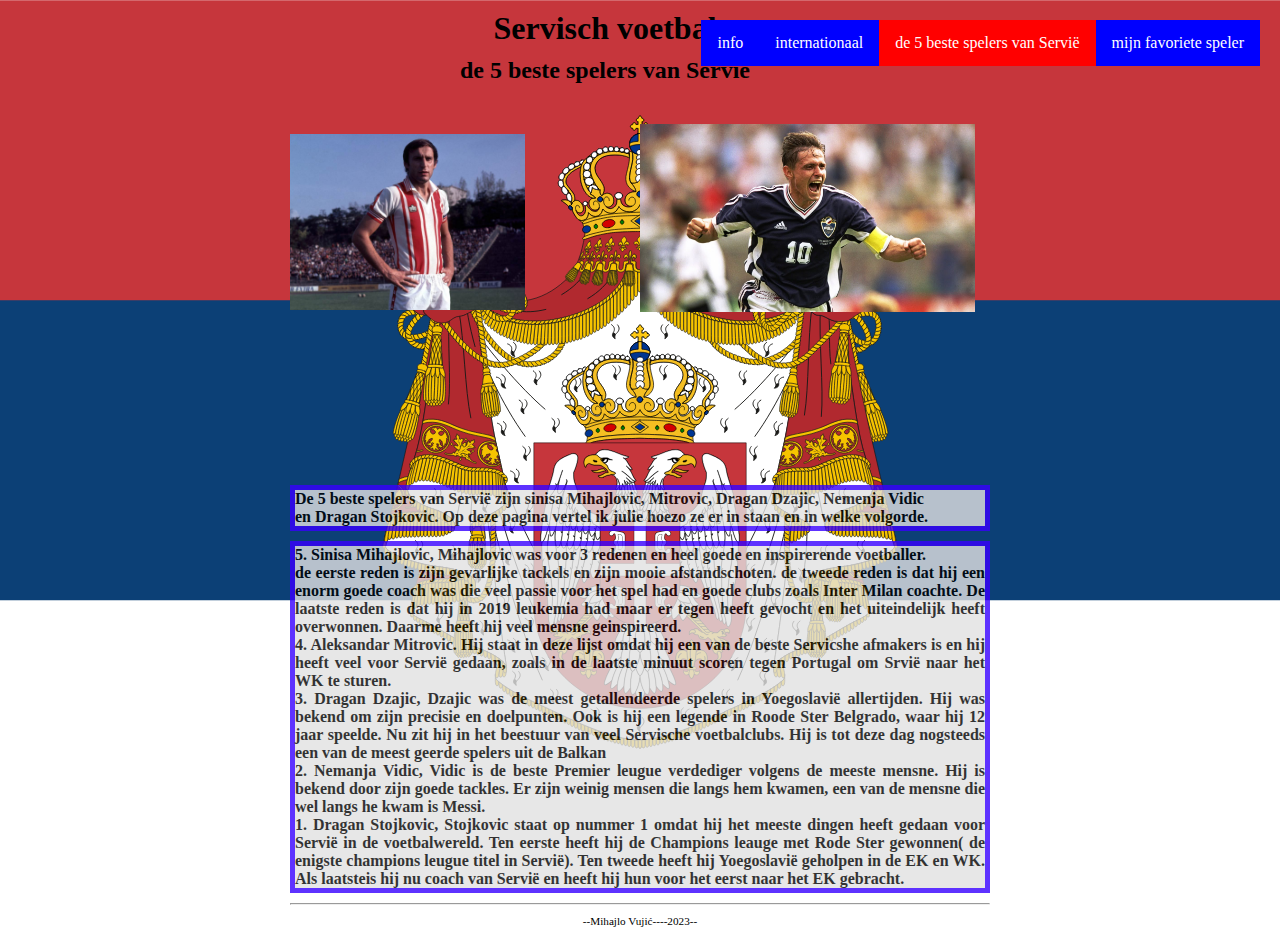
==== 5_beste_Servische_voetballers.html @ e8d6b5a5 "14-1-24" ====
<!DOCTYPE html>

<html lang="nl">

<head>
  <link rel="stylesheet" href="style.css" />
  <title>Servisch voetbal</title>
  <meta charset="UTF-8" />
</head>

<body id="image-container1">
  <div class="page">

    <header>
      <h1 class="belangrijk">Servisch voetbal</h1>
      <h2 class="belangrijk">de 5 beste spelers van Servië </h2>
    </header>

    <nav>
      <ul>
        <li><a href="index.html">info</a></li>
        <li><a href="internationaal.html">internationaal</a></li>
        <li><a class="active" href="5_beste_Servische_voetballers.html">de 5 beste spelers van Servië</a></li>
        <li><a href="mitrovic.html">mijn favoriete speler</a></li>
      </ul>
    </nav>
    
    <main>
      
      <a href="https://en.wikipedia.org/wiki/Dragan_D%C5%BEaji%C4%87" target="_blank"> <img class="dzajic" src="afbeeldingen/dragan-dzajic.jpg"></a>
      <a href="https://en.wikipedia.org/wiki/Dragan_Stojkovi%C4%87" target="_blank"> <img class="stojkovic" src="afbeeldingen/stojkovic.jpg"></a>

      <iframe width="230" height="155" src="https://www.youtube.com/embed/52UvOhhBjyU?si=ONRG11uRxCf6GPIZ" title="YouTube video player" frameborder="0" allow="accelerometer; autoplay; clipboard-write; encrypted-media; gyroscope; picture-in-picture; web-share" allowfullscreen></iframe>  
      <iframe width="230" height="155" src="https://www.youtube.com/embed/Eq6arcfenvw?si=2xV31fvyPbwbXAwy" title="YouTube video player" frameborder="0" allow="accelerometer; autoplay; clipboard-write; encrypted-media; gyroscope; picture-in-picture; web-share" allowfullscreen></iframe>  
      <iframe width="230" height="155" src="https://www.youtube.com/embed/L1fyP1MdpgQ?si=0piAVV0pYI_FZpzm" title="YouTube video player" frameborder="0" allow="accelerometer; autoplay; clipboard-write; encrypted-media; gyroscope; picture-in-picture; web-share" allowfullscreen></iframe>
        <p class="alinea">
          <strong> De 5 beste spelers van Servië zijn sinisa Mihajlovic, Mitrovic, Dragan Dzajic, Nemenja Vidic<br>
          en Dragan Stojkovic. Op deze pagina vertel ik julie hoezo ze er in staan en in welke volgorde.
        </strong>
        </p>
      
      
        <p class="alinea">
          <strong> 5. Sinisa Mihajlovic, Mihajlovic was voor 3 redenen en heel goede en inspirerende voetballer.<br>
            de eerste reden is zijn gevarlijke tackels en zijn mooie afstandschoten. de tweede reden is 
            dat hij een enorm goede coach was die veel passie voor het spel had en goede clubs zoals Inter Milan coachte.
            De laatste reden is dat hij in 2019 leukemia had maar er tegen heeft gevocht en het uiteindelijk heeft overwonnen.
            Daarme heeft hij veel mensne geinspireerd.<br>
            4. Aleksandar Mitrovic. Hij staat in deze lijst omdat hij een van de beste Servicshe afmakers is en 
            hij heeft veel voor Servië gedaan, zoals in de laatste minuut 
            scoren tegen Portugal om Srvië naar het WK te sturen.<br>
            3. Dragan Dzajic, Dzajic was de meest getallendeerde spelers in Yoegoslavië allertijden. 
            Hij was bekend om zijn precisie en doelpunten. Ook is hij een legende in Roode Ster Belgrado, 
            waar hij 12 jaar speelde. Nu zit hij in het beestuur van veel Servische voetbalclubs. 
            Hij is tot deze dag nogsteeds een van de meest geerde spelers uit de Balkan<br>
            2. Nemanja Vidic, Vidic is de beste Premier leugue verdediger volgens de meeste mensne. 
            Hij is bekend door zijn goede tackles. Er zijn weinig mensen die langs hem kwamen, 
            een van de mensne die wel langs he kwam is Messi.<br>
            1. Dragan Stojkovic, Stojkovic staat op nummer 1 omdat hij het meeste dingen heeft gedaan 
            voor Servië in de voetbalwereld. Ten eerste heeft hij de Champions leauge met Rode Ster gewonnen( de enigste  champions leugue titel in Servië).
            Ten tweede heeft hij Yoegoslavië geholpen in de EK en WK. Als laatsteis hij nu coach van Servië
            en heeft hij hun voor het eerst naar het EK gebracht.
          </strong>
        </p>
    

    </main>

    <footer>
      <hr />
      <p class="smalltext">--Mihajlo Vujić----2023--</p>
    </footer>

  </div>
</body>

</html>
---- style.css ----
/* Instellingen tussen commentaar zijn handig om fouten te helpen vinden, uncomment om aan te zetten */

/* zorg dat elke box een gestippelde rand krijgt, 
   zodat je de afmeting goed kunt zien, 
   letop 1: dit kan de layout soms kan wijzigen 
   letop 2: laat 1 sterretje voor { staan als je commentaar weghaalt */
/*  * {border: 1px dotted black;}   */
  
/* zorg dat elke box een doorzichtige donkere achtergrond krijgt, 
   hoe meer boxen in elkaar hoe donkerder de achtergrondkleur 
   letop: laat 1 sterretje voor { staan als je commentaar weghaalt */
/*  * {background-color: rgba(0,0,0,5%);}  */

/* Basisinstellingen voor alle pagina's, alleen aanpassen als je pro wilt worden */



html {                      /* geldt voor html en body */
  margin: 0px;                    /* standaard marge 0 */  

}  

.page  {                             /* geldt voor div */
   width: 700px;
   margin: 10px auto;
               /* zorgt dat DIV de hoogte krijgt van wat erin zit (anders tellen de floats erin niet mee voor de hoogte en wordt dus wel eens hoogte 0) */
}

/* Indeling voor alle pagina's */

.CrvenaZvezda{
  float: left;
  width: 250px;
  padding-right: 15px;
  margin-top: 0px;
}

.Partizan{
  width: 250px;
  padding-right: 15px;
  margin-top: 0px;
  margin-left: 200px;
  
}




header, footer {                  /* geldt voor header en footer */
  margin: 10px 0px;
}

main {                       
  text-align: justify;            /* tekst uitvullen */}

h1, h2, h3 {                      /* geldt voor h1 en h2 en h3 */
  margin: 10px 0px;
  text-align: center;             /* tekst centreren */
} 

p {
  margin: 10px 0px;
  text-align: justify;
  position: center;            /* tekst links en rechts uitvullen */
}

 

img {
  margin: 10px 0px;
}
.alinea{
  /* width: 50%; */
  /* margin-left: 500px ;  */
  margin-top: 0px ;
  background-color:#e2e2e2;
  opacity: 0.8; 
  border-width:5px;
 border-color:rgb(55, 0, 255);
 border-style:solid;

 /* links en rechts evenveel marge, zodat het in de midden komt */
}

/* Indeling voor hoofd pagina */

/* .item {} */ /* hier doen we nog niks mee, dat mag je zelf toevoegen */

table {
  border: 1px solid black;

 left:10px;
 bottom: 600px;
 width: 100%;

}

  
th, td{
 border: 1px solid rgb(0, 0, 0);

}
.belangrijk{
  color:black;
  margin-right: 70px ;
}


/* Indeling voor sub pagina */

/* Opmaak voor alle pagina's */

h1, h2, h3 {
      color: skyblue;
}

.smalltext {
    text-align: center;
    font-size: 0.7em;
}

a {
    color: skyblue;
    text-decoration: none;
}

a:hover {
    text-decoration: underline;
}

/* Opmaak voor sub pagina's */

/* Navigatiebalk voor alle pagina's */

nav{
  position: absolute;
  top: 20px;
  right: 20px;
  z-index: 1;
}
nav ul {
    list-style-type: none;
    margin: auto;
    padding: 0;
    background-color:blue;
    overflow: hidden;
}

nav ul li {
    float: left;
}

nav li a {
    display: block;
    color: white;
    text-align: center;
    padding: 14px 16px;
    text-decoration: none;
}

nav li a:hover {
    background-color: red;
}

nav li a.active {
    background-color: red;
}


#image-container1 {
  background-image: url('afbeeldingen/Flag_of_Serbia_(1882–1918) (1).svg');
  background-size: cover;
  background-position: center;
  background-attachment: fixed;
 
}





.links{
  color: rgb(221, 27, 27);

}



* {
  box-sizing: border-box;
}

/* Position the image container (needed to position the left and right arrows) */
.container {
  position: relative;
}

/* Hide the images by default */
.mySlides {
  display: none;
}

/* Add a pointer when hovering over the thumbnail images */
.cursor {
  cursor: pointer;
}

/* Next & previous buttons */
.prev,
.next {
  cursor: pointer;
  position: absolute;
  top: 40%;
  width: auto;
  padding: 16px;
  margin-top: -50px;
  color: white;
  font-weight: bold;
  font-size: 20px;
  border-radius: 0 3px 3px 0;
  user-select: none;
  -webkit-user-select: none;
}

/* Position the "next button" to the right */
.next {
  right: 0;
  border-radius: 3px 0 0 3px;
}

/* On hover, add a black background color with a little bit see-through */
.prev:hover,
.next:hover {
  background-color: rgba(0, 0, 0, 0.8);
}

/* Number text (1/3 etc) */
.numbertext {
  color: #f2f2f2;
  font-size: 12px;
  padding: 8px 12px;
  position: absolute;
  top: 0;
}

/* Container for image text */
.caption-container {
  text-align: center;
  background-color: #222;
  padding: 2px 16px;
  color: white;
}

.row:after {
  content: "";
  display: table;
  clear: both;
}

/* Six columns side by side */
.column {
  float: left;
  width: 16.66%;
}

/* Add a transparency effect for thumnbail images */
.demo {
  opacity: 0.6;
}

.active,
.demo:hover {
  opacity: 1;
}
.stojkovic{
  width: 350px;
  padding-right: 15px;
  margin-top: 30px;
  margin-left: 100px;
  
}
.dzajic{
  float: left;
  width:250px;
  padding-right: 15px;
  margin-top: 40px;

}
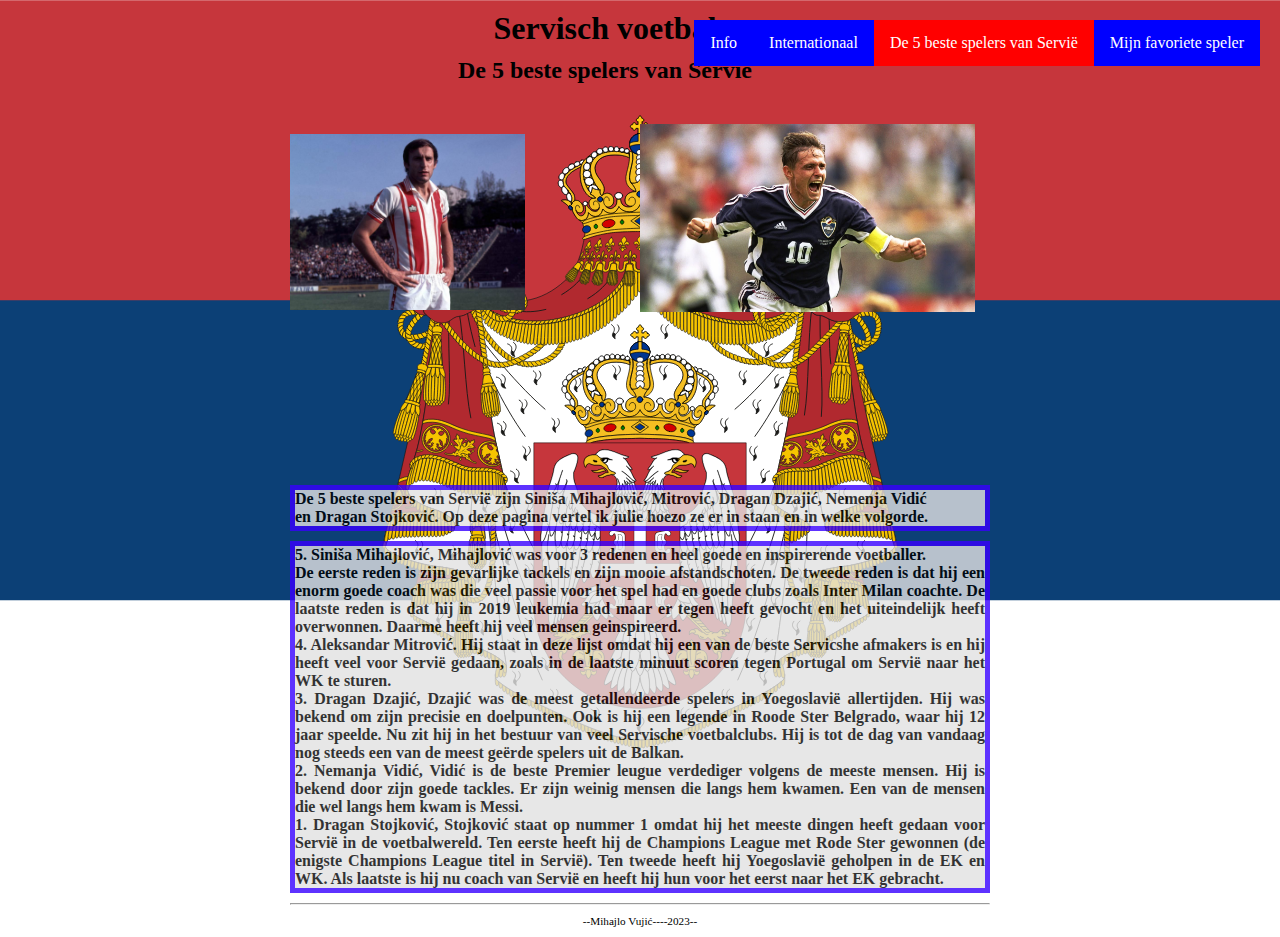
==== commit 32a433a9: "Laatste commit" ====
--- a/5_beste_Servische_voetballers.html
+++ b/5_beste_Servische_voetballers.html
@@ -13,15 +13,15 @@
 
     <header>
       <h1 class="belangrijk">Servisch voetbal</h1>
-      <h2 class="belangrijk">de 5 beste spelers van Servië </h2>
+      <h2 class="belangrijk">De 5 beste spelers van Servië </h2>
     </header>
 
     <nav>
       <ul>
-        <li><a href="index.html">info</a></li>
-        <li><a href="internationaal.html">internationaal</a></li>
-        <li><a class="active" href="5_beste_Servische_voetballers.html">de 5 beste spelers van Servië</a></li>
-        <li><a href="mitrovic.html">mijn favoriete speler</a></li>
+        <li><a href="index.html">Info</a></li>
+        <li><a href="internationaal.html">Internationaal</a></li>
+        <li><a class="active" href="5_beste_Servische_voetballers.html">De 5 beste spelers van Servië</a></li>
+        <li><a href="mitrovic.html">Mijn favoriete speler</a></li>
       </ul>
     </nav>
     
@@ -34,31 +34,31 @@
       <iframe width="230" height="155" src="https://www.youtube.com/embed/Eq6arcfenvw?si=2xV31fvyPbwbXAwy" title="YouTube video player" frameborder="0" allow="accelerometer; autoplay; clipboard-write; encrypted-media; gyroscope; picture-in-picture; web-share" allowfullscreen></iframe>  
       <iframe width="230" height="155" src="https://www.youtube.com/embed/L1fyP1MdpgQ?si=0piAVV0pYI_FZpzm" title="YouTube video player" frameborder="0" allow="accelerometer; autoplay; clipboard-write; encrypted-media; gyroscope; picture-in-picture; web-share" allowfullscreen></iframe>
         <p class="alinea">
-          <strong> De 5 beste spelers van Servië zijn sinisa Mihajlovic, Mitrovic, Dragan Dzajic, Nemenja Vidic<br>
-          en Dragan Stojkovic. Op deze pagina vertel ik julie hoezo ze er in staan en in welke volgorde.
+          <strong> De 5 beste spelers van Servië zijn Siniša Mihajlović, Mitrović, Dragan Dzajić, Nemenja Vidić<br>
+          en Dragan Stojković. Op deze pagina vertel ik julie hoezo ze er in staan en in welke volgorde.
         </strong>
         </p>
       
       
         <p class="alinea">
-          <strong> 5. Sinisa Mihajlovic, Mihajlovic was voor 3 redenen en heel goede en inspirerende voetballer.<br>
-            de eerste reden is zijn gevarlijke tackels en zijn mooie afstandschoten. de tweede reden is 
+          <strong> 5. Siniša Mihajlović, Mihajlović was voor 3 redenen en heel goede en inspirerende voetballer.<br>
+            De eerste reden is zijn gevarlijke tackels en zijn mooie afstandschoten. De tweede reden is 
             dat hij een enorm goede coach was die veel passie voor het spel had en goede clubs zoals Inter Milan coachte.
             De laatste reden is dat hij in 2019 leukemia had maar er tegen heeft gevocht en het uiteindelijk heeft overwonnen.
-            Daarme heeft hij veel mensne geinspireerd.<br>
-            4. Aleksandar Mitrovic. Hij staat in deze lijst omdat hij een van de beste Servicshe afmakers is en 
+            Daarme heeft hij veel mensen geinspireerd.<br>
+            4. Aleksandar Mitrović. Hij staat in deze lijst omdat hij een van de beste Servicshe afmakers is en 
             hij heeft veel voor Servië gedaan, zoals in de laatste minuut 
-            scoren tegen Portugal om Srvië naar het WK te sturen.<br>
-            3. Dragan Dzajic, Dzajic was de meest getallendeerde spelers in Yoegoslavië allertijden. 
+            scoren tegen Portugal om Servië naar het WK te sturen.<br>
+            3. Dragan Dzajić, Dzajić was de meest getallendeerde spelers in Yoegoslavië allertijden. 
             Hij was bekend om zijn precisie en doelpunten. Ook is hij een legende in Roode Ster Belgrado, 
-            waar hij 12 jaar speelde. Nu zit hij in het beestuur van veel Servische voetbalclubs. 
-            Hij is tot deze dag nogsteeds een van de meest geerde spelers uit de Balkan<br>
-            2. Nemanja Vidic, Vidic is de beste Premier leugue verdediger volgens de meeste mensne. 
-            Hij is bekend door zijn goede tackles. Er zijn weinig mensen die langs hem kwamen, 
-            een van de mensne die wel langs he kwam is Messi.<br>
-            1. Dragan Stojkovic, Stojkovic staat op nummer 1 omdat hij het meeste dingen heeft gedaan 
-            voor Servië in de voetbalwereld. Ten eerste heeft hij de Champions leauge met Rode Ster gewonnen( de enigste  champions leugue titel in Servië).
-            Ten tweede heeft hij Yoegoslavië geholpen in de EK en WK. Als laatsteis hij nu coach van Servië
+            waar hij 12 jaar speelde. Nu zit hij in het bestuur van veel Servische voetbalclubs. 
+            Hij is tot de dag van vandaag nog steeds een van de meest geërde spelers uit de Balkan.<br>
+            2. Nemanja Vidić, Vidić is de beste Premier leugue verdediger volgens de meeste mensen. 
+            Hij is bekend door zijn goede tackles. Er zijn weinig mensen die langs hem kwamen. 
+            Een van de mensen die wel langs hem kwam is Messi.<br>
+            1. Dragan Stojković, Stojković staat op nummer 1 omdat hij het meeste dingen heeft gedaan 
+            voor Servië in de voetbalwereld. Ten eerste heeft hij de Champions League met Rode Ster gewonnen (de enigste  Champions League titel in Servië).
+            Ten tweede heeft hij Yoegoslavië geholpen in de EK en WK. Als laatste is hij nu coach van Servië
             en heeft hij hun voor het eerst naar het EK gebracht.
           </strong>
         </p>
